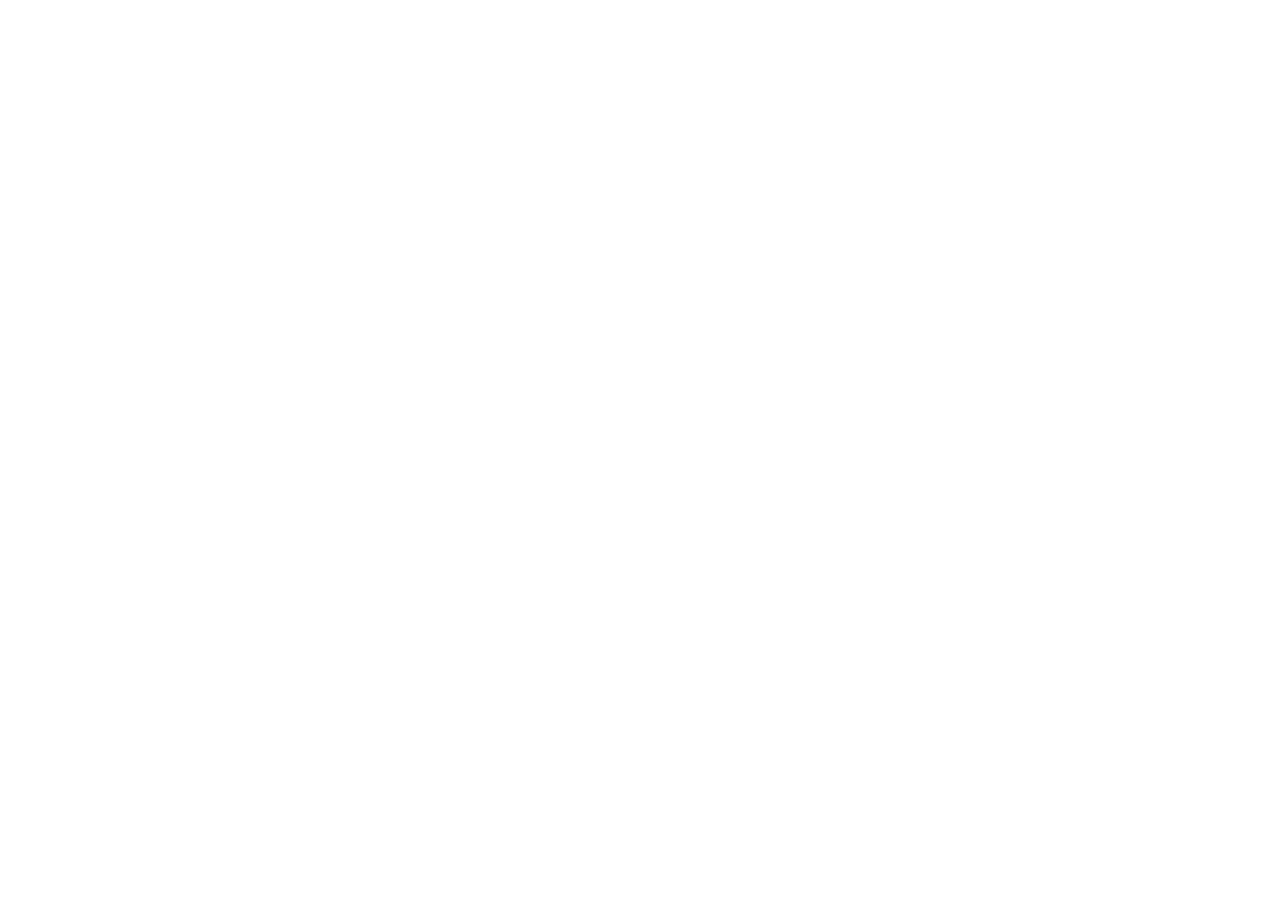
==== Navigation/index.html @ 6bd647f0 "created pages" ====
<!DOCTYPE html>
<html lang="en">
<head>
    <meta charset="UTF-8">
    <meta http-equiv="X-UA-Compatible" content="IE=edge">
    <meta name="viewport" content="width=device-width, initial-scale=1.0">
    <title>Document</title>
    <link rel="stylesheet" href="style.css">
</head>
<body>
    <script src="script.js"></script>
</body>
</html>
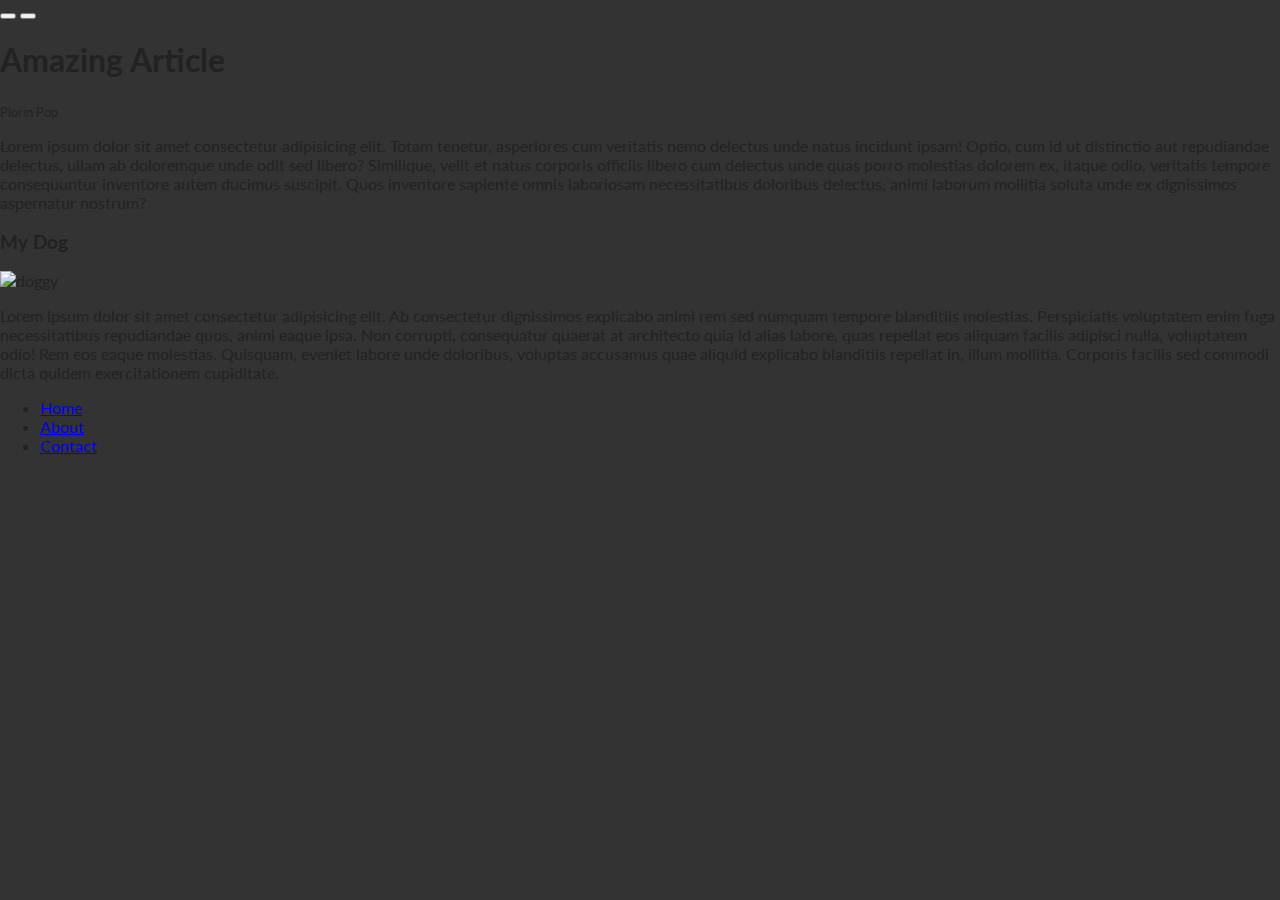
==== commit fc2402e6: "adding html and little css" ====
--- a/Navigation/index.html
+++ b/Navigation/index.html
@@ -5,9 +5,45 @@
     <meta http-equiv="X-UA-Compatible" content="IE=edge">
     <meta name="viewport" content="width=device-width, initial-scale=1.0">
     <title>Document</title>
+    <link rel="stylesheet" href="https://cdnjs.cloudflare.com/ajax/libs/font-awesome/5.14.0/css/all.min.css" integrity="sha512-1PKOgIY59xJ8Co8+NE6FZ+LOAZKjy+KY8iq0G4B3CyeY6wYHN3yt9PW0XpSriVlkMXe40PTKnXrLnZ9+fkDaog==" crossorigin="anonymous" />
     <link rel="stylesheet" href="style.css">
 </head>
 <body>
+    
+   <div class="container">
+    <div class="cirlce-container">
+        <div class="circle">
+            <button id="close">
+                <i class="fas fa-times"></i>
+            </button>
+        <button id="open">
+            <i class="fas fa-bars"></i>
+        </button>
+        </div>
+    </div>
+   
+<div class="content">
+    <h1>Amazing Article</h1>
+    <small>Plorin Pop </small>
+    <p>Lorem ipsum dolor sit amet consectetur adipisicing elit. Totam tenetur, asperiores cum veritatis nemo delectus unde natus incidunt ipsam! Optio, cum id ut distinctio aut repudiandae delectus, ullam ab doloremque unde odit sed libero? Similique, velit et natus corporis officiis libero cum delectus unde quas porro molestias dolorem ex, itaque odio, veritatis tempore consequuntur inventore autem ducimus suscipit. Quos inventore sapiente omnis laboriosam necessitatibus doloribus delectus, animi laborum mollitia soluta unde ex dignissimos aspernatur nostrum? </p>
+    <h3>My Dog</h3>
+    <img src="https://images.unsplash.com/photo-1507146426996-ef05306b995a?ixlib=rb-1.2.1&ixid=eyJhcHBfaWQiOjEyMDd9&auto=format&fit=crop&w=2100&q=80" alt="doggy" />
+    <p>Lorem ipsum dolor sit amet consectetur adipisicing elit. Ab consectetur dignissimos explicabo animi rem sed numquam tempore blanditiis molestias. Perspiciatis voluptatem enim fuga necessitatibus repudiandae quos, animi eaque ipsa. Non corrupti, consequatur quaerat at architecto quia id alias labore, quas repellat eos aliquam facilis adipisci nulla, voluptatem odio! Rem eos eaque molestias. Quisquam, eveniet labore unde doloribus, voluptas accusamus quae aliquid explicabo blanditiis repellat in, illum mollitia. Corporis facilis sed commodi dicta quidem exercitationem cupiditate.</p>
+</div>
+
+</div>
+    
+    
+<nav>
+    <ul>
+      <li><i class="fas fa-home"></i><a href="#"> Home</a></li>
+      <li><i class="fas fa-user-alt"></i><a href="#"> About</a></li>
+      <li><i class="fas fa-envelope"></i><a href="#"> Contact</a></li>
+    </ul>
+  </nav>
+    
+    
+    
     <script src="script.js"></script>
 </body>
 </html>--- a/Navigation/style.css
+++ b/Navigation/style.css
@@ -0,0 +1,13 @@
+@import url('https://fonts.googleapis.com/css?family=Lato&display=swap');
+
+* {
+  box-sizing: border-box;
+}
+
+body {
+  font-family: 'Lato', sans-serif;
+  background-color: #333;
+  color: #222;
+  overflow-x: hidden;
+  margin: 0;
+}